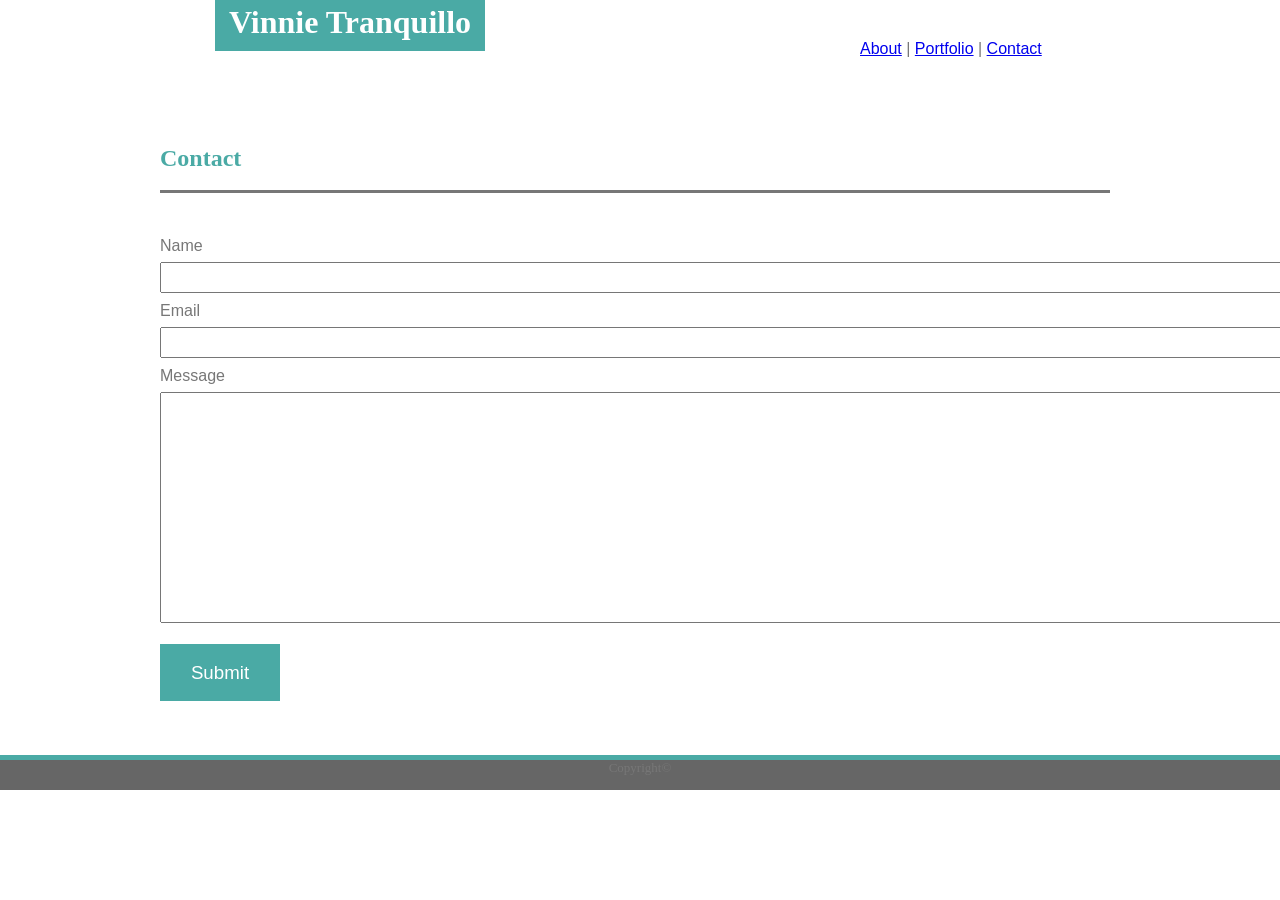
==== contact.html @ c6035ba2 "V.1" ====
<!DOCTYPE html>
<html lang="en">

<head>
    <link rel="stylesheet" type="text/css" href="./assets/css/style.css">
    <meta charset="UTF-8">
    <title>Contact</title>

</head>

<body background="assets/images/white_sand.png">

    <div class="space"></div>

    <div class="Name">
        <h1>Vinnie Tranquillo</h1>
    </div>

    <div class="maincontent">
        <h2>Contact</h2>
        <br>
        <br>

        <div class="bar"></div>

        <form>
            <div class="formtext">
                Name <br>
                <input type="text" name="First and Last Name" style="font-size:16pt;" size="90"> <br>
                Email <br>
                <input type="text" name="Email" style="font-size:16pt;" size="90"> <br>
                Message <br>
                <textarea name="" id="message" cols="150" rows="15"></textarea>

                <div class="Name">
                    <h3>Submit</h3>
                </div>
            </div>
        </form>

    </div>

    <div class="buttons">
        <a href="index.html">About</a> |
        <a href="portfolio.html">Portfolio</a> |
        <a href="contact.html">Contact</a>
        <!--About | Portfolio | Contact-->
    </div>

    <div class="stylebar"> </div>

    <div class="footer">
        Copyright©
    </div>

</body>

</html>
---- assets/css/style.css ----
body{
    margin: 0;
}

.container{
    position: relative;
    display: flex;
    flex-direction: column;
}

.container2{
    position: relative;
}

.maincontent{
    position: relative;
    background-color: #ffffff;
    border: transparent;
    width: 960px;
    height: 600px;
    margin: auto;
    padding: 10px 25px 10px 25px;
    z-index: 5;
    top: 125px;   
}

h1 {
    clear: both;
    position: absolute;
    font-family: Georgia, 'Times New Roman', Times, serif;
    color: white;
    background-color: #4aaaa5;
    width: 250px;
    text-align: center;
    left: 215px;
    z-index: 3;
    top: -27px;
    padding: 10px;
    float: left;
}

h2 {
    clear: both;
    position: absolute;
    padding: 0px 50px 0px 0px;
    top: 0px;
    font-family: Georgia, 'Times New Roman', Times, serif;
    color: #4aaaa5
}

h3{
    clear: both;
    position: absolute;
    color: white;
    background-color: #4aaaa5;
    width: 100px;
    text-align: center;
    z-index: 3;
    bottom: 25px;
    padding: 10px;
    float: left;
    font-family: Arial, Helvetica, sans-serif;
    font-weight: normal;
}

p {
    font-family: Arial, Helvetica, sans-serif;
    color: #777777;
    line-height: 2;
}

.vinimage{
    position: relative;
    float: left;
    margin-right: 10px;
    margin-left: 10px;
}

.space{
    position: static;
    float: left;
    height: 105px;
    width: 100%;
    background-color: white;
    top: -540px;
    text-align: right;
    margin: 0px;
    font-family: Arial, Helvetica, sans-serif;
    color: #777777;
    z-index: 1;
}

.footer{
    position: relative;
    float: left;
    background-color: #666666;
    color: #777777;
    width: 100%;
    height: 30px;
    text-align: center;
    top: 130px;
    font-size: small;  
}

.stylebar{
    clear: both;
    position: relative;
    width: 100%;
    height: 10px;
    background-color: #4aaaa5;
    float: left;
    top: 135px;
    margin: 0;
}

.buttons{
    clear: both;
    position: absolute;
    background-color:white;
    z-index: 4;
    top: 40px;
    font-family: Arial, Helvetica, sans-serif;
    color: #777777;
    width: 200px;
    right: 220px;
}

a:hover{
    color: red;
}

a:visited{
    color: #777777;
}

.bar{
    clear: both;
    position: absolute;
    height: 3px;
    width: 950px;
    background-color:#777777;
    float: right;
    z-index: 6;
    top: 65px;
}

.formtext {
    font-family: Arial, Helvetica, sans-serif;
    color: #777777;
    line-height: 2;
}

a:hover{
    color: red;
}

.image{
    position: relative;
}
.img1{
    position: absolute;
    top: 40px;
}

.img2{
   position: absolute;
    right: 525px;
    top: 40px;
}

.img3{
    position: absolute;
    right: 525px;
    top: 225px;
}

.img4{
    position: absolute;
    left: -0px;
    top: 225px;
}

.img5{
    position: absolute;
    left: -0px;
    top: 410px;
}

.caption1{
    position: absolute;
    text-align: center;
    background-color:#4aaaa5;
    width: 200px;
    height: 30px;
    top: 185px;
    padding-top: 10px;
    font-family: Arial, Helvetica, sans-serif;
    font-weight: normal;
    color: white;
}

.caption2{
    position: absolute;
    text-align: center;
    background-color:#4aaaa5;
    width: 200px;
    height: 30px;
    top: 185px;
    padding-top: 10px;
    font-family: Arial, Helvetica, sans-serif;
    font-weight: normal;
    color: white;
    right: 550px;
}

.caption3{
    position: absolute;
    text-align: center;
    background-color:#4aaaa5;
    width: 200px;
    height: 30px;
    top: 370px;
    padding-top: 10px;
    font-family: Arial, Helvetica, sans-serif;
    font-weight: normal;
    color: white;
}

.caption4{
    position: absolute;
    text-align: center;
    background-color:#4aaaa5;
    width: 200px;
    height: 30px;
    top: 370px;
    padding-top: 10px;
    font-family: Arial, Helvetica, sans-serif;
    font-weight: normal;
    color: white;
    right: 550px;
}

.caption5{
    position: absolute;
    text-align: center;
    background-color:#4aaaa5;
    width: 200px;
    height: 30px;
    top: 560px;
    padding-top: 10px;
    font-family: Arial, Helvetica, sans-serif;
    font-weight: normal;
    color: white;
}
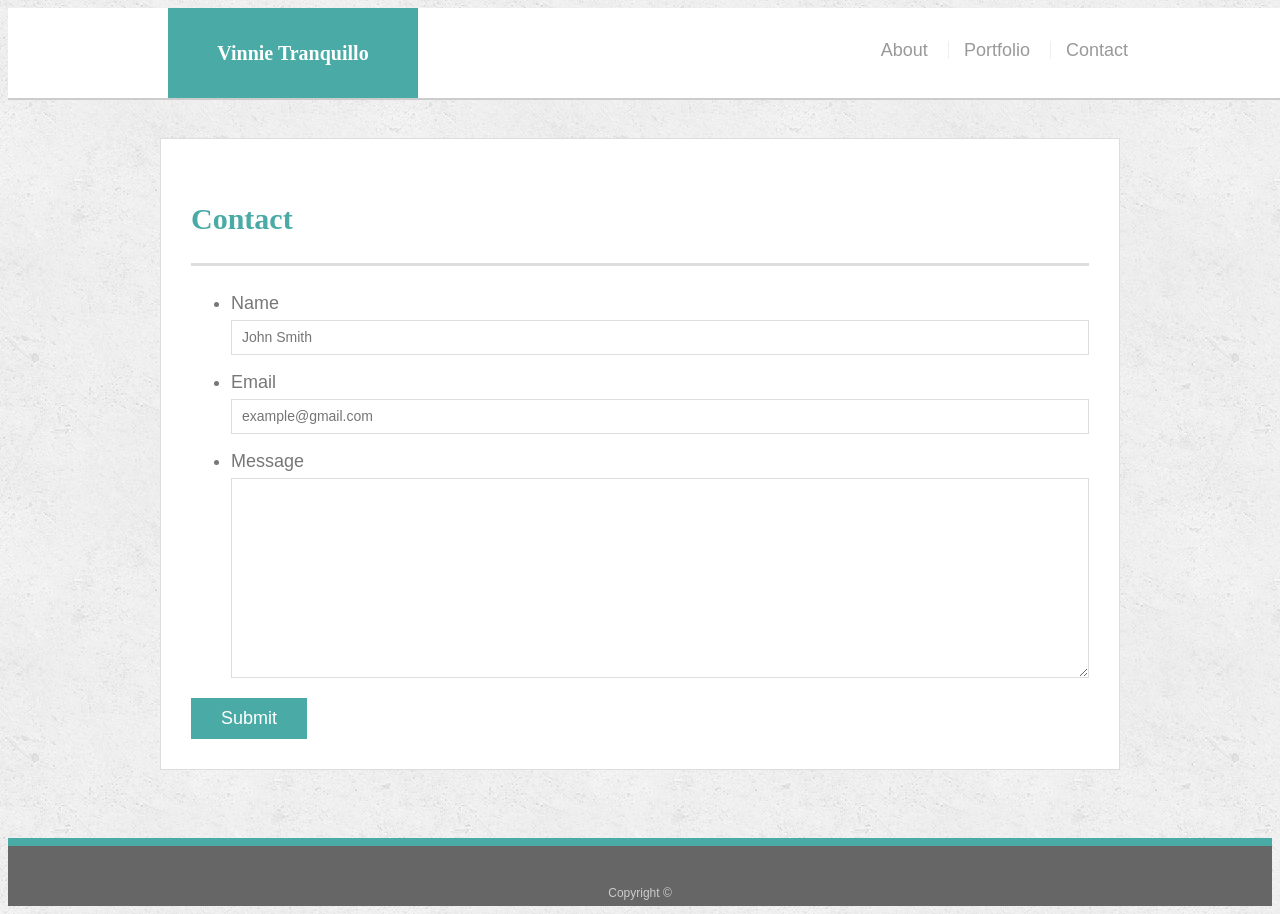
==== commit a3d25a79: "Good Progress" ====
--- a/contact.html
+++ b/contact.html
@@ -1,58 +1,56 @@
-<!DOCTYPE html>
-<html lang="en">
+<!doctype html>
+<html lang="en-us">
 
 <head>
-    <link rel="stylesheet" type="text/css" href="./assets/css/style.css">
-    <meta charset="UTF-8">
-    <title>Contact</title>
-
+  <meta charset="UTF-8">
+  <title>Contact | Your Name</title>
+  <link rel="stylesheet" type="text/css" href="assets/css/style.css">
 </head>
 
-<body background="assets/images/white_sand.png">
+<body>
 
-    <div class="space"></div>
+  <header id="masthead">
+    <div class="container">
+      <a href="index.html" id="logo">Vinnie Tranquillo</a>
+      <nav>
+        <a href="index.html">About</a>
+        <a href="portfolio.html">Portfolio</a>
+        <a href="contact.html">Contact</a>
+      </nav>
+    </div>
+  </header>
 
-    <div class="Name">
-        <h1>Vinnie Tranquillo</h1>
+  <div id="main-container" class="container">
+    <section class="main-section">
+      <h1>Contact</h1>
+
+      <form id="contact-form">
+        <ul>
+          <li>
+            <label for="name">Name</label>
+            <input type="text" id="name" name="name" placeholder="John Smith" required="required">
+          </li>
+          <li>
+            <label for="email">Email</label>
+            <input type="email" id="email" name="email" placeholder="example@gmail.com" required="required">
+          </li>
+          <li>
+            <label for="message">Message</label>
+            <textarea id="message" name="message" required="required"></textarea>
+          </li>
+        </ul>
+        <input type="submit">
+      </form>
+
+    </section>
+
+  </div>
+
+  <footer>
+    <div class="container">
+      Copyright &copy; 
     </div>
-
-    <div class="maincontent">
-        <h2>Contact</h2>
-        <br>
-        <br>
-
-        <div class="bar"></div>
-
-        <form>
-            <div class="formtext">
-                Name <br>
-                <input type="text" name="First and Last Name" style="font-size:16pt;" size="90"> <br>
-                Email <br>
-                <input type="text" name="Email" style="font-size:16pt;" size="90"> <br>
-                Message <br>
-                <textarea name="" id="message" cols="150" rows="15"></textarea>
-
-                <div class="Name">
-                    <h3>Submit</h3>
-                </div>
-            </div>
-        </form>
-
-    </div>
-
-    <div class="buttons">
-        <a href="index.html">About</a> |
-        <a href="portfolio.html">Portfolio</a> |
-        <a href="contact.html">Contact</a>
-        <!--About | Portfolio | Contact-->
-    </div>
-
-    <div class="stylebar"> </div>
-
-    <div class="footer">
-        Copyright©
-    </div>
-
+  </footer>
 </body>
 
-</html>+</html>
--- a/assets/css/style.css
+++ b/assets/css/style.css
@@ -1,263 +1,279 @@
-body{
-    margin: 0;
+body {
+    font-family: Arial, "Helvetica Neue", Helvetica, sans-serif;
+    font-size: 18px;
+    line-height: 34px;
+    color: #777777;
+    background: url("../images/concrete_seamless.png");
+  }
+  
+  * {
+    box-sizing: border-box;
+  }
+  
+  /* general */
+  
+  .container {
+    width: 100%;
+    max-width: 960px;
+    margin: 0 auto;
+    clear: both;
+  }
+  
+  h1,
+  h2,
+  h3,
+  p {
+    margin-bottom: 20px;
+  }
+  
+  p:last-child {
+    margin-bottom: 0;
+  }
+  
+  h1,
+  h2,
+  h3 {
+    font-family: Georgia, Times, "Times New Roman", serif;
+    font-weight: 700;
+    color: #4aaaa5;
+  }
+  
+  h1 {
+    padding-bottom: 20px;
+    font-size: 30px;
+    line-height: 49px;
+    border-bottom: 3px solid #dddddd;
+  }
+  
+  h2,
+  h3 {
+    font-size: 22px;
+  }
+  
+  /* header */
+  
+  #masthead {
+    position: fixed;
+    z-index: 99;
+    width: 100%;
+    margin: 0 0 30px;
+    overflow: auto;
+    color: #ffffff;
+    background: #ffffff;
+    border-bottom: 2px solid #cccccc;
+  }
+  
+  #logo {
+    float: left;
+    width: 250px;
+    height: 90px;
+    font-family: Georgia, Times, "Times New Roman", serif;
+    font-size: 20px;
+    font-weight: 700;
+    line-height: 90px;
+    color: #ffffff;
+    text-align: center;
+    text-decoration: none;
+    background: #4aaaa5;
+  }
+  
+  nav {
+    float: right;
+    margin-top: 25px;
+  }
+  
+  nav a {
+    display: inline-block;
+    padding-left: 15px;
+    margin-left: 15px;
+    line-height: 18px;
+    color: #999;
+    text-decoration: none;
+    border-left: 1px solid #efefef;
+  }
+  
+  nav a:first-child {
+    border-left: 0 none;
+  }
+  
+  /* footer */
+  
+  footer {
+    padding: 30px 0;
+    clear: both;
+    font-size: 12px;
+    color: #ffffff;
+    color: #cccccc;
+    text-align: center;
+    background: #666666;
+    border-top: 8px solid #4aaaa5;
+    height: 50px;
+  }
+  
+  h3, h2 {
+    padding-bottom: 20px;
+    margin-bottom: 15px;
+    line-height: 22px;
+    border-bottom: 2px solid #eeeeee;
+  }
+  
+  /* main */
+  
+  #main-container {
+    padding-top: 130px;
+    min-height: calc(100vh - 70px);
+  }
+  
+  .main-section {
+    float: left;
+    width: 100%;
+    max-width: 960px;
+    padding: 30px;
+    margin: 0 0 40px;
+    background: #ffffff;
+    border: 1px solid #dddddd;
+  }
+  
+  /* portfolio page */
+  
+  .work {
+    position: relative;
+    float: left;
+    width: 274px;
+    margin: 20px 0 25px;
+    overflow: auto;
+  }
+  
+  .work:nth-child(even) {
+    margin-right: 40px;
+  }
+  
+  .work img {
+    width: 100%;
+    border: 0 none;
+    opacity: 0.8;
+  }
+  
+  .work h3 {
+    position: absolute;
+    bottom: 20px;
+    width: 100%;
+    padding: 15px;
+    margin-bottom: 0;
+    font-weight: 300;
+    line-height: 30px;
+    color: #ffffff;
+    text-align: center;
+    background: #4aaaa5;
+    border-bottom: 0;
+  }
+  
+  .auth-image {
+    float: left;
+    width: 200px;
+    height: auto;
+    margin-top: 10px;
+    margin-right: 25px;
+  }
+  
+  /* contact page */
+  
+  #contact-form ul {
+    margin-bottom: 20px;
+  }
+  
+  #contact-form li {
+    margin-bottom: 10px;
+  }
+  
+  label,
+  input[type=text],
+  input[type=email],
+  textarea {
+    display: block;
+    width: 100%;
+  }
+  
+  input[type=text],
+  input[type=email],
+  textarea {
+    height: 35px;
+    padding: 0 10px;
+    font-size: 14px;
+    border: 1px solid #dddddd;
+  }
+  
+  textarea {
+    height: 200px;
+  }
+  
+  input[type=submit] {
+    padding: 10px 30px;
+    font-size: 18px;
+    color: #ffffff;
+    cursor: pointer;
+    background: #4aaaa5;
+    border: 0 none;
+  }
+
+  /* Ask why the viewport is zooming in and not matching how the screenshots look*/
+
+  @media screen and (max-width: 980px){
+
+    .container{
+        width: 100%;
+        
+    }
+
+    .main-section{
+        width: 600px;
+    }
+
+    nav{
+      width: auto;
+      padding-right: 30px;
+    }
+  
 }
 
-.container{
-    position: relative;
-    display: flex;
-    flex-direction: column;
-}
-
-.container2{
-    position: relative;
-}
-
-.maincontent{
-    position: relative;
-    background-color: #ffffff;
-    border: transparent;
-    width: 960px;
-    height: 600px;
-    margin: auto;
-    padding: 10px 25px 10px 25px;
-    z-index: 5;
-    top: 125px;   
-}
-
-h1 {
-    clear: both;
-    position: absolute;
-    font-family: Georgia, 'Times New Roman', Times, serif;
-    color: white;
-    background-color: #4aaaa5;
-    width: 250px;
-    text-align: center;
-    left: 215px;
-    z-index: 3;
-    top: -27px;
-    padding: 10px;
-    float: left;
-}
-
-h2 {
-    clear: both;
-    position: absolute;
-    padding: 0px 50px 0px 0px;
-    top: 0px;
-    font-family: Georgia, 'Times New Roman', Times, serif;
-    color: #4aaaa5
-}
-
-h3{
-    clear: both;
-    position: absolute;
-    color: white;
-    background-color: #4aaaa5;
-    width: 100px;
-    text-align: center;
-    z-index: 3;
-    bottom: 25px;
-    padding: 10px;
-    float: left;
-    font-family: Arial, Helvetica, sans-serif;
-    font-weight: normal;
-}
-
-p {
-    font-family: Arial, Helvetica, sans-serif;
-    color: #777777;
-    line-height: 2;
-}
-
-.vinimage{
-    position: relative;
-    float: left;
-    margin-right: 10px;
-    margin-left: 10px;
-}
-
-.space{
-    position: static;
-    float: left;
-    height: 105px;
-    width: 100%;
-    background-color: white;
-    top: -540px;
-    text-align: right;
-    margin: 0px;
-    font-family: Arial, Helvetica, sans-serif;
-    color: #777777;
-    z-index: 1;
-}
-
-.footer{
-    position: relative;
-    float: left;
-    background-color: #666666;
-    color: #777777;
-    width: 100%;
-    height: 30px;
-    text-align: center;
-    top: 130px;
-    font-size: small;  
-}
-
-.stylebar{
-    clear: both;
-    position: relative;
-    width: 100%;
-    height: 10px;
-    background-color: #4aaaa5;
-    float: left;
-    top: 135px;
-    margin: 0;
-}
-
-.buttons{
-    clear: both;
-    position: absolute;
-    background-color:white;
-    z-index: 4;
-    top: 40px;
-    font-family: Arial, Helvetica, sans-serif;
-    color: #777777;
-    width: 200px;
-    right: 220px;
-}
-
-a:hover{
-    color: red;
-}
-
-a:visited{
-    color: #777777;
-}
-
-.bar{
-    clear: both;
-    position: absolute;
-    height: 3px;
-    width: 950px;
-    background-color:#777777;
-    float: right;
-    z-index: 6;
-    top: 65px;
-}
-
-.formtext {
-    font-family: Arial, Helvetica, sans-serif;
-    color: #777777;
-    line-height: 2;
-}
-
-a:hover{
-    color: red;
-}
-
-.image{
-    position: relative;
-}
-.img1{
-    position: absolute;
-    top: 40px;
-}
-
-.img2{
-   position: absolute;
-    right: 525px;
-    top: 40px;
-}
-
-.img3{
-    position: absolute;
-    right: 525px;
-    top: 225px;
-}
-
-.img4{
-    position: absolute;
-    left: -0px;
-    top: 225px;
-}
-
-.img5{
-    position: absolute;
-    left: -0px;
-    top: 410px;
-}
-
-.caption1{
-    position: absolute;
-    text-align: center;
-    background-color:#4aaaa5;
-    width: 200px;
-    height: 30px;
-    top: 185px;
-    padding-top: 10px;
-    font-family: Arial, Helvetica, sans-serif;
-    font-weight: normal;
-    color: white;
-}
-
-.caption2{
-    position: absolute;
-    text-align: center;
-    background-color:#4aaaa5;
-    width: 200px;
-    height: 30px;
-    top: 185px;
-    padding-top: 10px;
-    font-family: Arial, Helvetica, sans-serif;
-    font-weight: normal;
-    color: white;
-    right: 550px;
-}
-
-.caption3{
-    position: absolute;
-    text-align: center;
-    background-color:#4aaaa5;
-    width: 200px;
-    height: 30px;
-    top: 370px;
-    padding-top: 10px;
-    font-family: Arial, Helvetica, sans-serif;
-    font-weight: normal;
-    color: white;
-}
-
-.caption4{
-    position: absolute;
-    text-align: center;
-    background-color:#4aaaa5;
-    width: 200px;
-    height: 30px;
-    top: 370px;
-    padding-top: 10px;
-    font-family: Arial, Helvetica, sans-serif;
-    font-weight: normal;
-    color: white;
-    right: 550px;
-}
-
-.caption5{
-    position: absolute;
-    text-align: center;
-    background-color:#4aaaa5;
-    width: 200px;
-    height: 30px;
-    top: 560px;
-    padding-top: 10px;
-    font-family: Arial, Helvetica, sans-serif;
-    font-weight: normal;
-    color: white;
-}
-
-
-
-
-
-
-
-
-
+  @media screen and (max-width: 768px){
+
+
+      .container{
+          width: 100%;
+      }
+
+      .main-section{
+          width: 100%;
+      }
+
+      nav{
+        width: auto;
+        padding-right: 30px;
+      } 
+  }
+  
+  @media screen and (max-width: 640px){
+    .container{
+        width: 100%;
+    }
+
+    nav{
+      position: relative;
+      width: 100%;
+    float: left;
+     text-align: center;
+    }
+  
+    #logo {
+        height: 100%;
+        width: 100%;
+        position: static;
+       
+    }
+
+    .main-section{
+        margin-top: 60px;
+    }
+
+}
